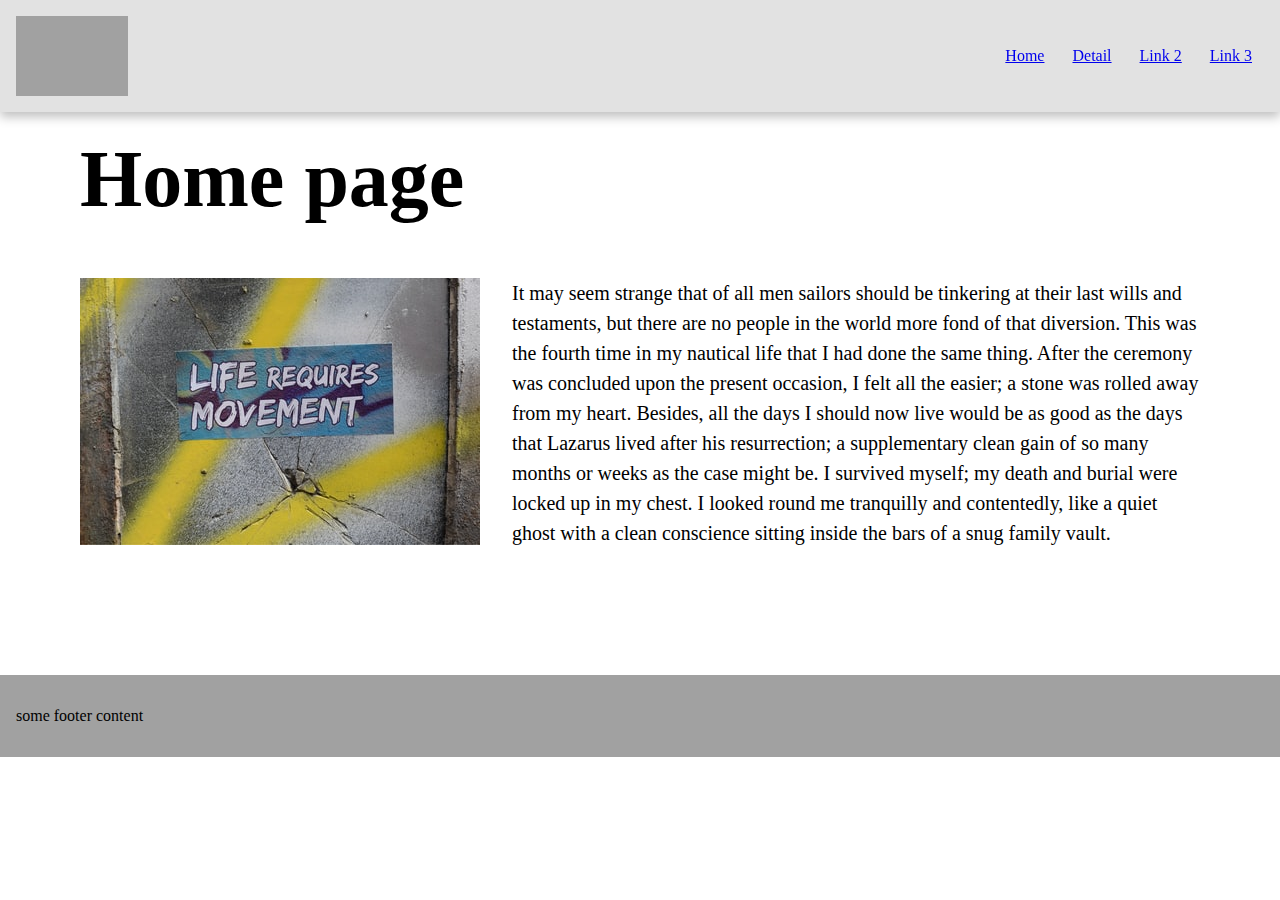
==== index.html @ baae3704 "first commit" ====
<html>
  <head>
    <title>Jason's Portfolio</title>
    <link rel="stylesheet" href="css/styles.css" media="all" />

  </head>
  <body>
<header>
  <div class="logo"> </div>
  <nav class="main-menu">
    <ul>
      <li><a href="index.html">Home</a></li>
      <li><a href="project1/detail.html">Detail</a></li>
      <li><a href="#">Link 2</a></li>
      <li><a href="#">Link 3</a></li>
    </ul>
  </nav>
</header>
<main>
  <article class="detail-layout">
    <h1>Home page</h1>
    <div class="detail-images" id="detail_image">
      <img src="images/photo-1602149153635-e81b4cf7b447.jpg" />
    </div>
      <p>It may seem strange that of all men sailors should be tinkering at their last wills and testaments, but there are no people in the world more fond of that diversion. This was the fourth time in my nautical life that I had done the same thing. After the ceremony was concluded upon the present occasion, I felt all the easier; a stone was rolled away from my heart. Besides, all the days I should now live would be as good as the days that Lazarus lived after his resurrection; a supplementary clean gain of so many months or weeks as the case might be. I survived myself; my death and burial were locked up in my chest. I looked round me tranquilly and contentedly, like a quiet ghost with a clean conscience sitting inside the bars of a snug family vault. 
      </p>

    
  </article>
</main>
<footer>
  <p>some footer content</p>
</footer>
<script src="js/scripts.js"></script>
  </body>
</html>
---- css/styles.css ----
* {
  box-sizing: border-box;
}

body {
  padding: 0;
  margin: 0;
}

header {
  background-color: rgba(225,225,225,0.975);
  box-shadow: 0px 5px 10px rgba(0,0,0,0.25);
  padding: 1rem;
  display: flex;
  align-items: center;
  justify-content: space-between;
  position: fixed;
  width: 100%;
  top: 0;
}

main {
  padding-top: 5rem;
  min-height: 75vh;
  padding-bottom: 3rem;
}

footer {
  background-color: #a1a1a1;
  padding: 1rem;
}

img {
  display: block;
  height: auto;
  max-width: 100%;
  width: 100%;
}

h1 {
  font-size: 5rem;
}

p  {
  max-width: 40em;
}

.logo {
  background-color: #a1a1a1;
  display: block;
  width: 7rem;
  height: 5rem;
}

.main-menu ul {
  margin: 0;
  padding: 0;
}
.main-menu li {
  display: inline-block;
}

.main-menu a {
  display: block;
  padding: 0.35rem 0.75rem;
}

.detail-layout {
  max-width: 70rem;
  margin-left: auto;
  margin-right: auto;
}

.detail-layout .detail-images {
  max-width: 66%;
  float: left;
  margin-right: 2rem;
  margin-bottom: 2rem;
}

.detail-layout p {
  margin-left: 33%;
  font-size: 1.25rem;
  line-height: 1.5;
}
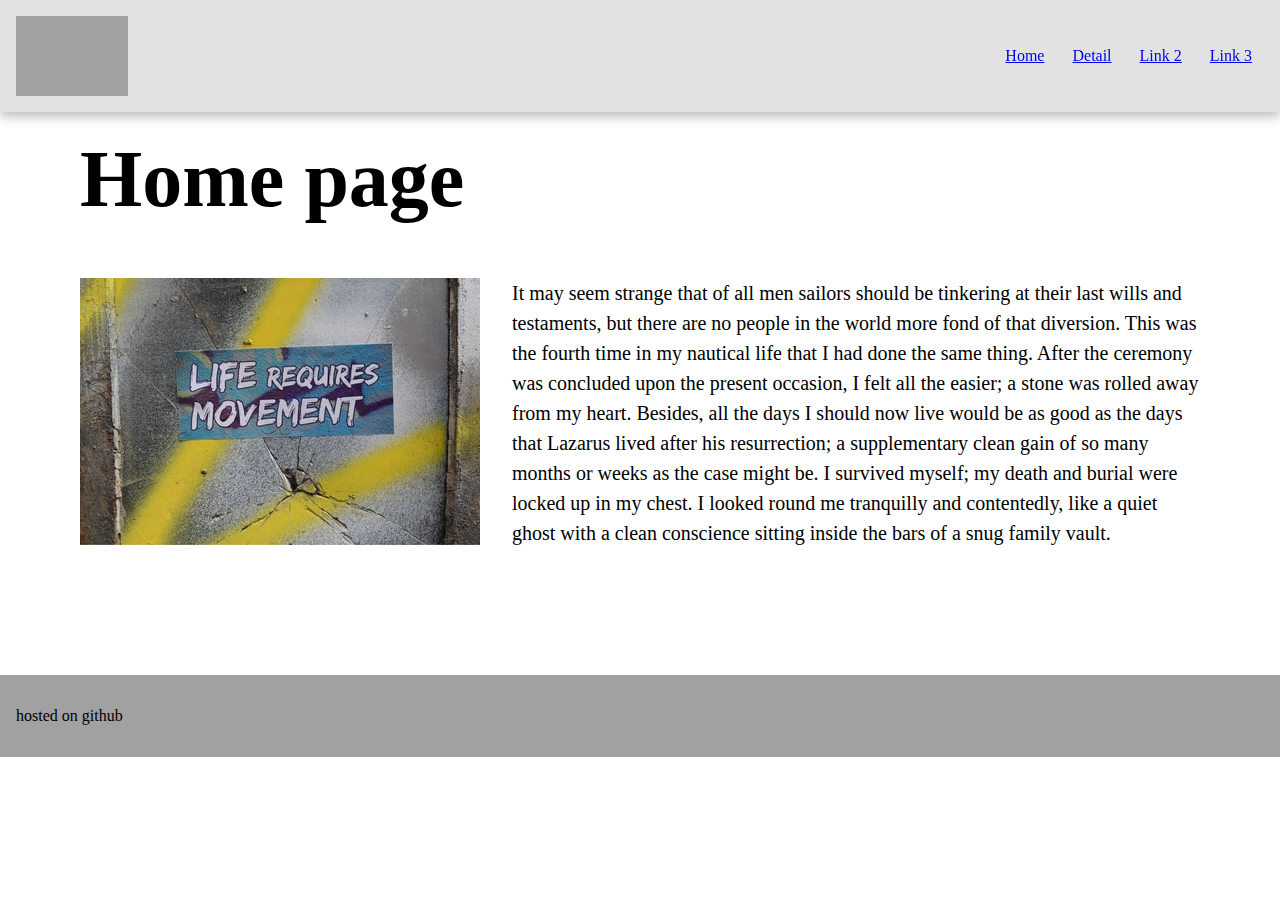
==== commit 56b7d4f3: "changed the footer text" ====
--- a/index.html
+++ b/index.html
@@ -29,7 +29,7 @@
   </article>
 </main>
 <footer>
-  <p>some footer content</p>
+  <p>hosted on github</p>
 </footer>
 <script src="js/scripts.js"></script>
   </body>
